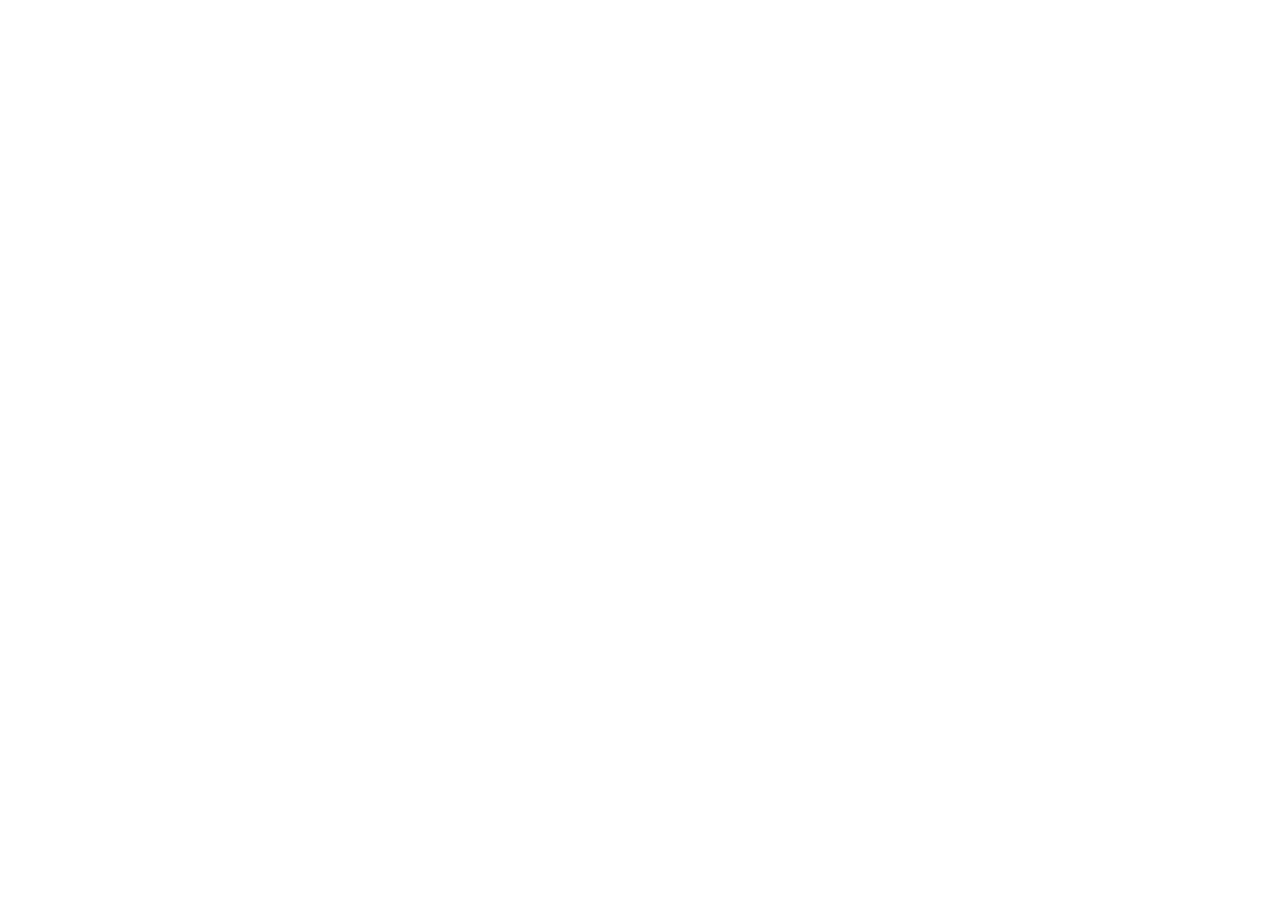
==== index.html @ c0f8561e "Initial - Wovie Watchlist Web App" ====
<!DOCTYPE html>
<html lang="en">
<head>
    <meta charset="UTF-8">
    <meta name="viewport" content="width=device-width, initial-scale=1.0">
    <link rel="preconnect" href="https://fonts.googleapis.com">
    <link rel="preconnect" href="https://fonts.gstatic.com" crossorigin>
    <link href="https://fonts.googleapis.com/css2?family=Inter:ital,opsz,wght@0,14..32,100..900;1,14..32,100..900&display=swap" rel="stylesheet">
    <link rel="stylesheet" href="index.css">
    <title>Search Movies</title>
</head>
<body>
    
    <script src="index.js"></script>
</body>
</html>
---- index.css ----
* {
    box-sizing: border-box;
}

html,
body {
    margin: 0;
    padding: 0;
}

body {
    font-family: "Inter", sans-serif;
}
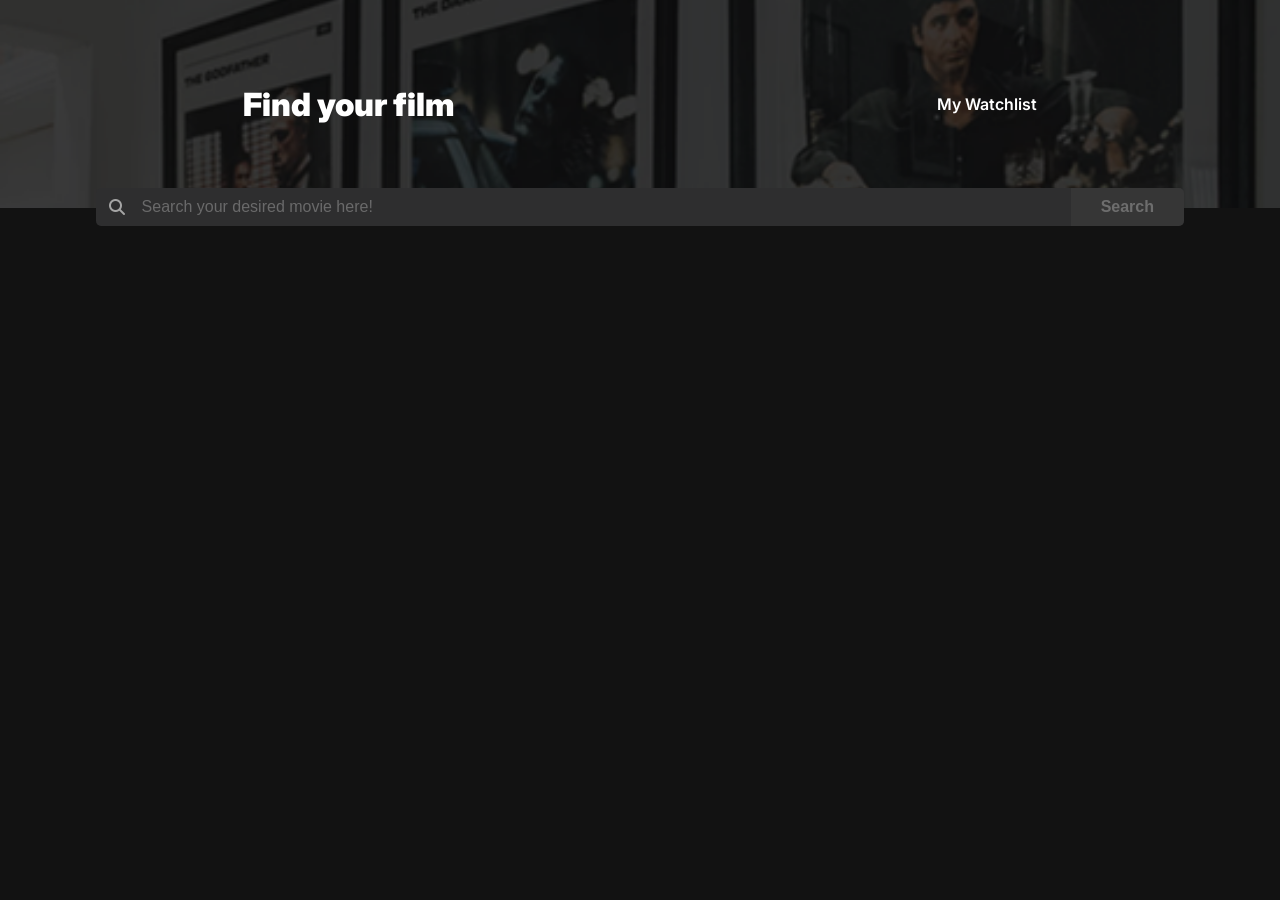
==== commit 828c7153: "Complete Film Watchlist App" ====
--- a/index.html
+++ b/index.html
@@ -3,14 +3,42 @@
 <head>
     <meta charset="UTF-8">
     <meta name="viewport" content="width=device-width, initial-scale=1.0">
+    
+    <link rel="stylesheet" href="https://cdnjs.cloudflare.com/ajax/libs/font-awesome/6.4.0/css/all.min.css">
+
     <link rel="preconnect" href="https://fonts.googleapis.com">
     <link rel="preconnect" href="https://fonts.gstatic.com" crossorigin>
     <link href="https://fonts.googleapis.com/css2?family=Inter:ital,opsz,wght@0,14..32,100..900;1,14..32,100..900&display=swap" rel="stylesheet">
+    
     <link rel="stylesheet" href="index.css">
+
     <title>Search Movies</title>
 </head>
+
 <body>
+
+    <header>
+        <section class="find-movies">
+            <h1>Find your film</h1>
+            <a href="watchlist.html">My Watchlist</a>
+        </section>
+    </header>
+
+    <div class="search-box-wrapper">
+        <div class="search-box">
+            <i class="fas fa-search search-icon"></i>
+            <input type="text" placeholder="Search your desired movie here!" id="search-input" required>
+            <button id="search-btn">Search</button>
+        </div>
+    </div>
+
+    <main>
+        <section class="search-results results" id="results">
+            <!-- Results will appear here  -->
+        </section>
+    </main>
     
     <script src="index.js"></script>
 </body>
+
 </html>
--- a/index.css
+++ b/index.css
@@ -1,3 +1,4 @@
+/* Basic */
 * {
     box-sizing: border-box;
 }
@@ -10,4 +11,338 @@
 
 body {
     font-family: "Inter", sans-serif;
-}+    background-color: #121212;
+    color: #ffffff;
+}
+
+/* Layout */
+.find-movies {
+    padding: 0.125em;
+    height: 208px;
+    background-image: url("img/header-background-img.png");
+    background-size: cover;
+    background-position: center;
+    background-repeat: no-repeat;
+    display: flex;
+    justify-content: space-around;
+    align-items: center;
+}
+
+.search-box-wrapper {
+    display: flex;
+    justify-content: center;
+    margin-top: -1.25em; /* pulls the input over the bottom of header */
+    z-index: 1;
+}
+
+.search-box {
+    display: flex;
+    align-items: center;
+    width: 85%;
+    border-radius: 5px;
+    overflow: hidden;
+    gap: 0.125em;
+}
+.search-box input {
+    flex: 1;
+    padding: 0.625em 0.125em;
+    border: none;
+}
+
+.search-box input:focus {
+    outline: none;
+}
+
+.search-box input:invalid + button {
+    pointer-events: none;
+    opacity: 0.3;
+}
+
+.search-box button {
+    padding: 0.625em 1.2em;
+    border: none;
+    background-color: #4B4B4B;
+    cursor: pointer;
+    transition: background-color 0.2s ease, transform 0.1s ease;
+}
+
+.search-box button:hover {
+    background-color: #5C5C5C; /* slightly lighter on hover */
+}
+
+.search-box button:active {
+    transform: scale(0.97); /* slight shrink on click */
+    background-color: #3D3D3D; /* slightly darker when pressed */
+}
+
+.search-box .search-icon {
+    height: 100%;
+    width: 1.875em;
+    display: flex;
+    align-items: center;
+    justify-content: center;
+    padding: 0 0.8em;
+}
+
+.search-box,
+.search-box input {
+    background: #2E2E2F;
+}
+
+.results {
+    display: grid;
+    grid-template-columns: 1fr;
+    gap: 1em 0;
+    padding: 1em;
+}
+
+.result {
+    display: flex;
+    gap: 0.5em;
+    padding: 1em 0.5em;
+    border-bottom: 1px solid #2C2C2C;
+    align-items: flex-start;
+}
+
+.result-poster {
+  max-width: 120px;
+  flex-shrink: 0;
+  aspect-ratio: 2 / 3; /* height of container modern approach no need to set height again in css*/
+  /* height: calc(100px * 3/2); */ /*height of container older approach  need to modify calc() if we change width*/
+}
+
+.result-poster img {
+  width: 100%;
+  border-radius: 4px;
+  object-fit: contain;
+}
+
+.result-content--title-rating {
+    padding: 0.5em 0;
+    display: flex;
+    align-items: center;
+    gap: 0.5em;
+}
+
+.result-content--title-rating .title {
+  flex: 1 1 auto;
+}  
+
+.result-content--title-rating .rating {
+    position: relative;
+    top: 1px;
+}
+.result-content--spans {
+    padding: 0.5em 0.2em;
+    display: flex;
+    gap: 0.5em;
+    align-items: center;
+    flex-wrap: wrap;
+}
+
+.watchlist,
+.remove {
+    cursor: pointer;
+    transition: all 0.2s ease;
+    color: #ffffff; /* current color */
+}
+
+.watchlist:hover,
+.remove:hover {
+    color: #dddddd; /* light gray on hover */
+}
+
+.watchlist:active,
+.remove:active {
+    color: #bbbbbb; /* slightly darker on click */
+}
+
+.result-content p {
+    margin-top: 0.2em;
+    margin-bottom: 0;
+    max-width: 300px;
+}
+
+.results .no-results {
+    grid-column: 1 / -1;
+    justify-self: center;
+    text-align: center;
+    margin: 2em 0;
+    display: flex;
+    align-items: center;
+}
+
+.no-results-search {
+    max-width: 280px;
+
+}
+
+.no-results-watchlist {
+    max-width: 350px;
+    flex-direction: column;
+    justify-content: center;
+}
+
+.no-results-watchlist p {
+    margin-bottom: 0.8em;
+}
+
+a:active {
+    opacity: 0.7;
+}
+
+/* Typography */
+
+.find-movies,
+.search-box button {
+    color: #ffffff;
+}
+
+.find-movies h1 {
+    font-size: 1.75rem;
+    font-weight: 900;
+}
+
+.find-movies a,
+.no-results-watchlist a {
+    text-decoration: none;
+    color: inherit;
+    transition: all 0.2 ease;
+}
+
+.search-box input {
+    font-size: 0.8125rem;
+
+}
+.search-box input::placeholder {
+    color: inherit;
+    font-size: inherit;
+    opacity: 0.5;
+} 
+
+.search-box .search-icon {
+    font-size: 0.8rem;
+}
+
+.find-movies a,
+.search-box button {
+    font-size: 0.875rem;
+    font-weight: 600;
+    cursor: pointer;
+
+}
+
+.search-box input,
+.search-box .search-icon {
+    color: #A5A5A5;
+}
+
+.result-content .title {
+    font-size: 1.25rem;
+    font-weight: 500;
+}
+
+.result-content .rating {
+    font-size: 0.75rem;
+}
+
+.fa-star {
+    color: #f5c518;
+}
+
+.result-content--spans span {
+    font-size: 0.625rem;
+}
+
+.result-content--spans .watchlist {
+    font-size: 0.7rem;
+    font-weight: 600;
+}
+
+.result-content p {
+    font-size: 0.8rem;
+    line-height: 1.4;
+    letter-spacing: 1px;
+}
+
+.no-results-search {
+    font-size: 1rem;
+    font-weight: 700;
+    color: #787878;
+    opacity: 0.7;
+}
+
+.no-results-watchlist {
+    font-size: 0.8rem;
+}
+
+.no-results-watchlist p {
+    opacity: 0.5;
+}
+
+.no-results-watchlist a{
+    font-size: 0.9rem;
+    font-weight: 600;
+    opacity: 0.8;
+}
+.no-results-watchlist a > i {
+    font-size: 1rem;
+    font-weight: 900;
+}
+
+/* Media Query */
+@media (min-width: 768px) {
+    /* Layout */
+    .search-box .search-icon {
+        padding: 0 1.3em;
+    }
+
+    .search-box button {
+        padding: 0.625em 1.875em;
+    }
+
+    .results {
+        grid-template-columns: 1fr 1fr;
+        gap: 1em;
+    }
+
+    .result-poster {
+        max-width: 140px;
+    }
+
+    .result-content {
+        padding: 0.75em 0;
+    }
+
+    .result-content p {
+        max-width: 450px;
+    }
+
+    /* Typography */
+    .find-movies h1 {
+        font-size: 2rem;
+    }
+
+    .find-movies a,
+    .search-box button,
+    .search-box input,
+    .search-box .search-icon {
+        font-size: 1rem;
+    }
+    
+    .result-content--spans span {
+        font-size: 0.75rem;
+    }
+
+    .result-content--spans .watchlist {
+        font-size: 1rem;
+    }
+
+    .result-content p {
+        font-size: 1rem;
+        line-height: 1.2;
+        letter-spacing: 0.5px;
+    }
+
+
+}
